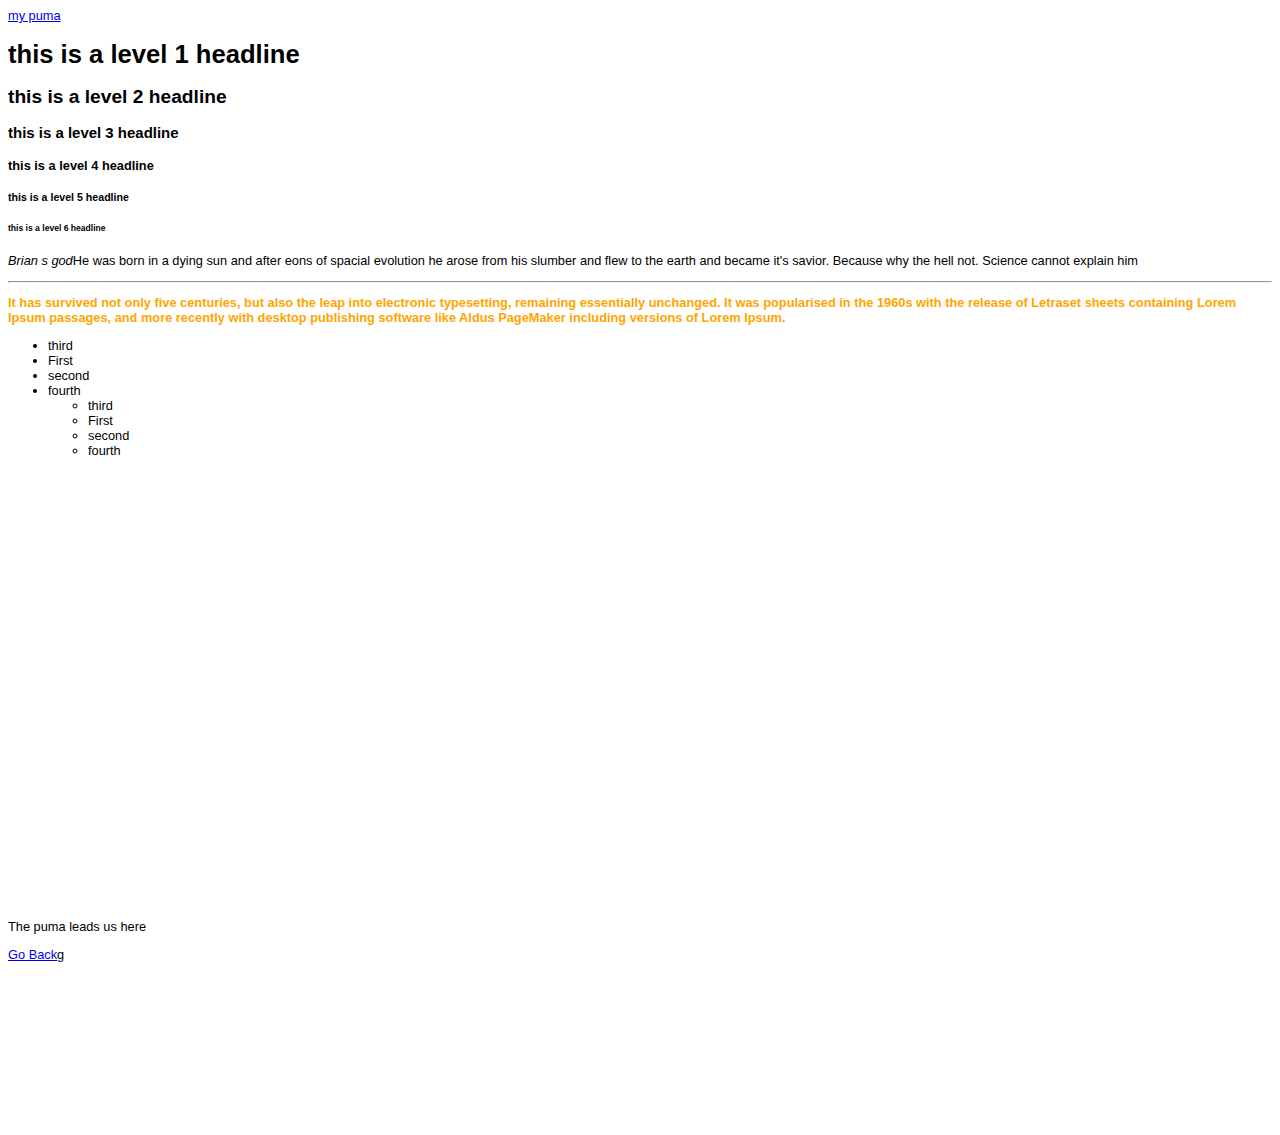
==== index.html @ 35cdbc00 "wuddup" ====
<!doctype html>
<html>
	<head>
		<meta charset="utf8" />
		<title></title>
		<link rel="stylesheet" type="text/css" href="main.css" />
	</head>
	<body>
        <a href="#puma_the_doge" id="my_link">my puma</a>
	<h1>
        this is a level 1 headline
        </h1>
        <h2>
        this is a level 2 headline
        </h2><h3>
        this is a level 3 headline
        </h3><h4>
        this is a level 4 headline
        </h4><h5>
        this is a level 5 headline
        </h5><h6>
        this is a level 6 headline
        </h6>
        <p>
       <em> Brian s god</em>He was born in a dying sun and after eons of spacial evolution he arose from his slumber and flew to the earth and became it's savior. Because why the hell not. Science cannot explain him
       <hr>
        <p>
        </p><strong>It has survived not only five centuries, but also the leap into electronic typesetting, remaining essentially unchanged. It was popularised in the 1960s with the release of Letraset sheets containing Lorem Ipsum passages, and more recently with desktop publishing software like Aldus PageMaker including versions of Lorem Ipsum.</strong>
        </p>
    </body>
</html>
<ul>
    <li>third</li>
    <li>First</li>
<li>second</li>
    <li>fourth</li><ul>
    <li>third</li>
    <li>First</li>
<li>second</li>
    <li>fourth</li>
</ul>
</ul>
<br><br><br><br><br><br><br><br><br><br><br><br><br><br><br><br><br><br><br><br><br><br><br><br><br><br><br><br><br>
<p id="puma_the_doge">
    The puma leads us here
</p>
<a href="#my_link">Go Back</a>g
<br><br><br><br><br><br><br><br><br><br><br><br>
---- main.css ----
body {
	font-size: 0.8em;
	font-family: arial, sans-serif;
    color:blu;
}
strong {
    color:orange;


}
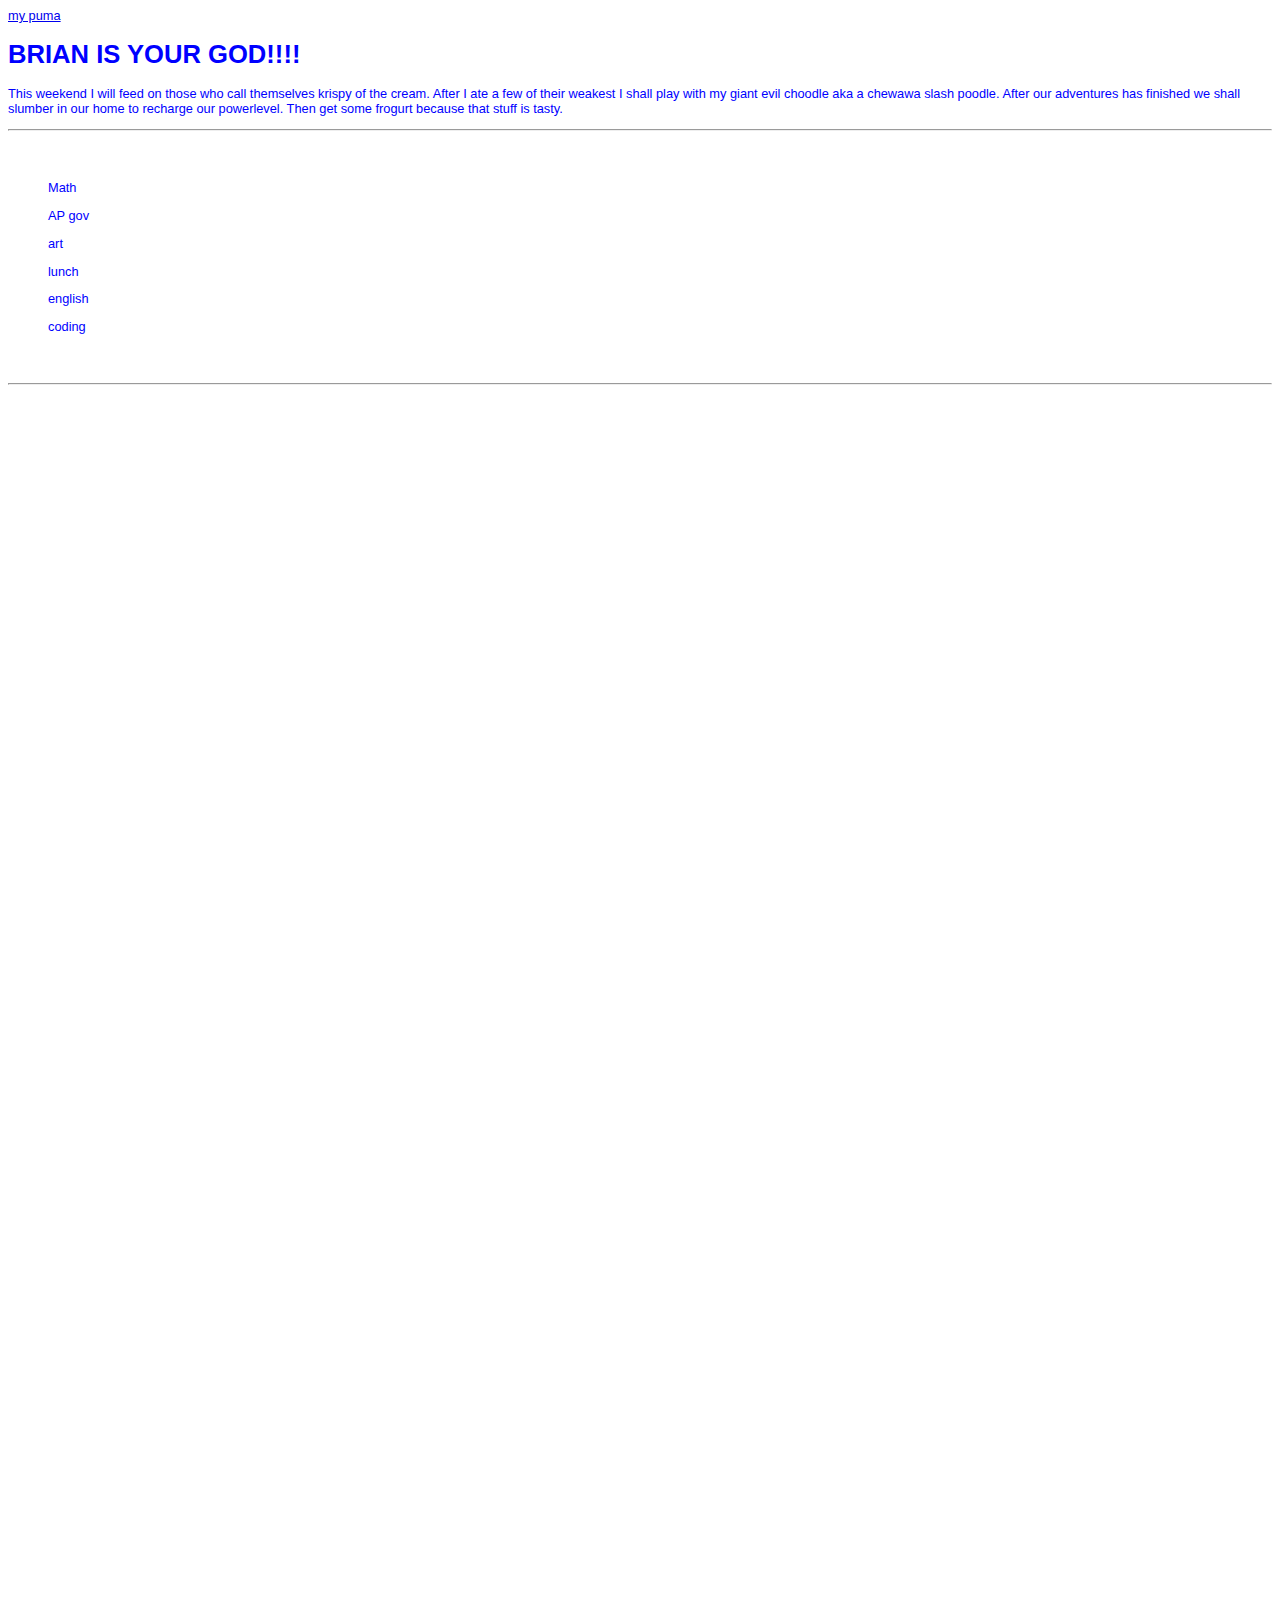
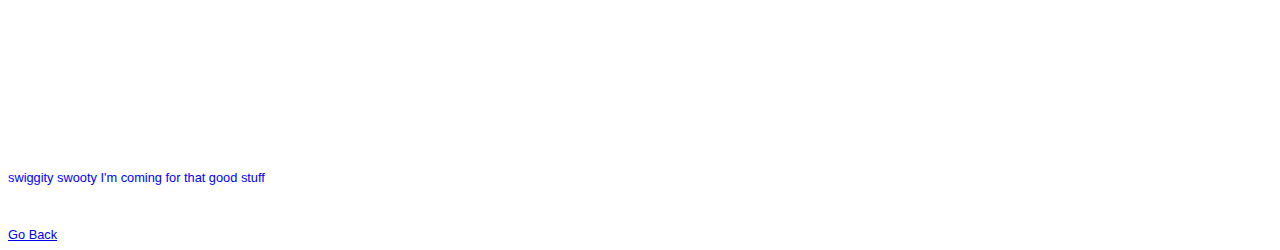
==== commit 4319ff95: "SWIGGITY" ====
--- a/index.html
+++ b/index.html
@@ -1,48 +1,26 @@
 <!doctype html>
-<html>
-	<head>
-		<meta charset="utf8" />
-		<title></title>
-		<link rel="stylesheet" type="text/css" href="main.css" />
-	</head>
-	<body>
-        <a href="#puma_the_doge" id="my_link">my puma</a>
-	<h1>
-        this is a level 1 headline
-        </h1>
-        <h2>
-        this is a level 2 headline
-        </h2><h3>
-        this is a level 3 headline
-        </h3><h4>
-        this is a level 4 headline
-        </h4><h5>
-        this is a level 5 headline
-        </h5><h6>
-        this is a level 6 headline
-        </h6>
-        <p>
-       <em> Brian s god</em>He was born in a dying sun and after eons of spacial evolution he arose from his slumber and flew to the earth and became it's savior. Because why the hell not. Science cannot explain him
-       <hr>
-        <p>
-        </p><strong>It has survived not only five centuries, but also the leap into electronic typesetting, remaining essentially unchanged. It was popularised in the 1960s with the release of Letraset sheets containing Lorem Ipsum passages, and more recently with desktop publishing software like Aldus PageMaker including versions of Lorem Ipsum.</strong>
-        </p>
-    </body>
-</html>
-<ul>
-    <li>third</li>
-    <li>First</li>
-<li>second</li>
-    <li>fourth</li><ul>
-    <li>third</li>
-    <li>First</li>
-<li>second</li>
-    <li>fourth</li>
-</ul>
-</ul>
-<br><br><br><br><br><br><br><br><br><br><br><br><br><br><br><br><br><br><br><br><br><br><br><br><br><br><br><br><br>
-<p id="puma_the_doge">
-    The puma leads us here
-</p>
-<a href="#my_link">Go Back</a>g
-<br><br><br><br><br><br><br><br><br><br><br><br>+<html lang="en">
+  <head>
+    <meta charset="utf8" />
+    <title>PUMAS GOD TIER LAND OF WONDERMENT</title>
+    <link rel="stylesheet" type="text/css" href="main.css" />
+  </head>
+  <body>
+      <a href="PUMAS_GOD_TIER_LAND_OF_WONDERMENT" id="my_link">my puma</a>
+      <h1>BRIAN IS YOUR GOD!!!!</h1>
+      <p>This weekend I will feed on those who call themselves krispy of the cream. After I ate a few of their weakest I shall play with my giant evil choodle aka a chewawa slash poodle. After our adventures has finished we shall slumber in our home to recharge our powerlevel. Then get some frogurt because that stuff is tasty.</p>
+      <hr>
+      <br><br>
+      <ul>Math</ul>
+      <ul>AP gov</ul>
+      <ul>art</ul>
+      <ul>lunch</ul>
+      <ul>english</ul>
+      <ul>coding</ul>
+      <br><br>
+      <hr>
+      <br><br><br><br><br><br><br><br><br><br><br><br><br><br><br><br><br><br><br><br><br><br><br><br><br><br><br><br><br><br><br><br><br><br><br><br><br><br><br><br><br><br><br><br><br><br><br><br><br><br><br><br><br><br><br><br><br><br><br><br><br><br><br><br><br><br><br><br><br><br><br><br><br><br><br><br><br><br><br><br><br><br><br><br><br><br><br><br><br><br><br>
+      <p>swiggity swooty I'm coming for that good stuff</p>
+      <br><br><a href="#my_link">Go Back</a>
+  </body>
+</html>--- a/main.css
+++ b/main.css
@@ -1,7 +1,7 @@
 body {
 	font-size: 0.8em;
 	font-family: arial, sans-serif;
-    color:blu;
+    color:blue;
 }
 strong {
     color:orange;
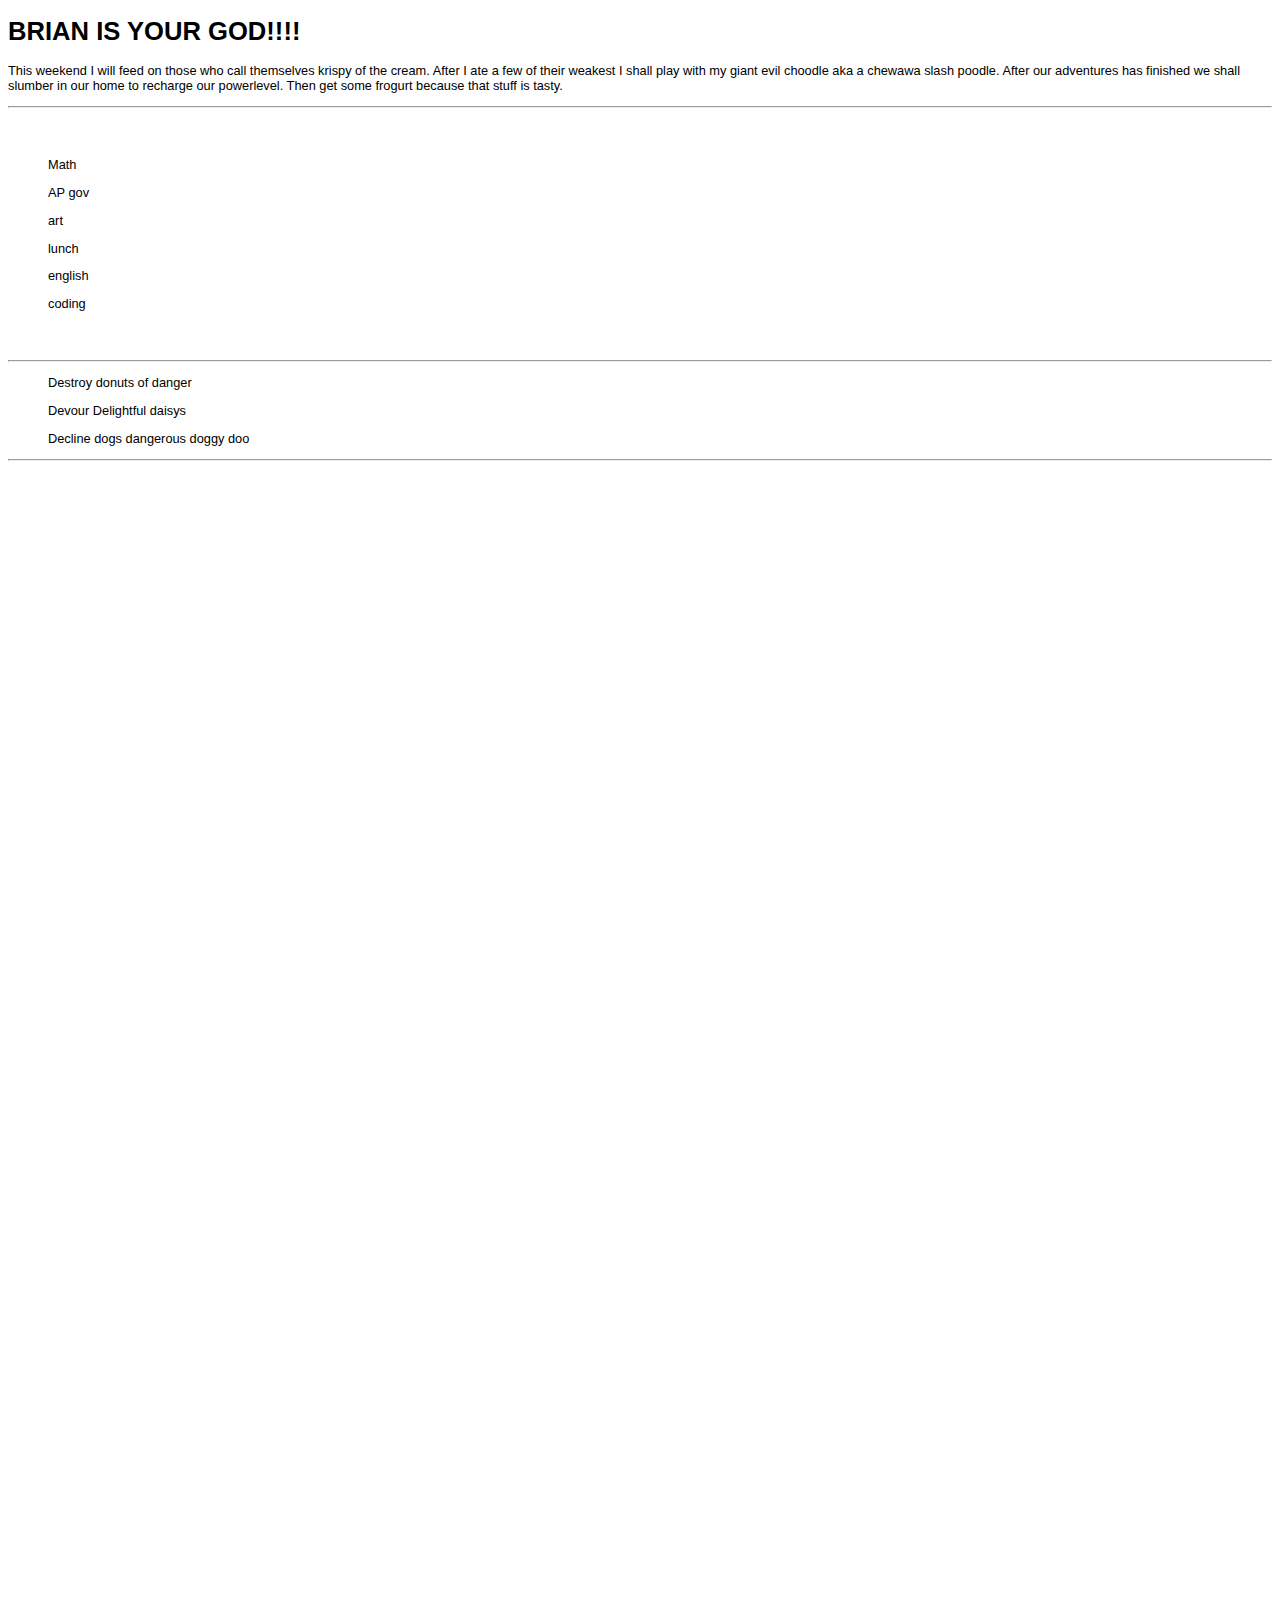
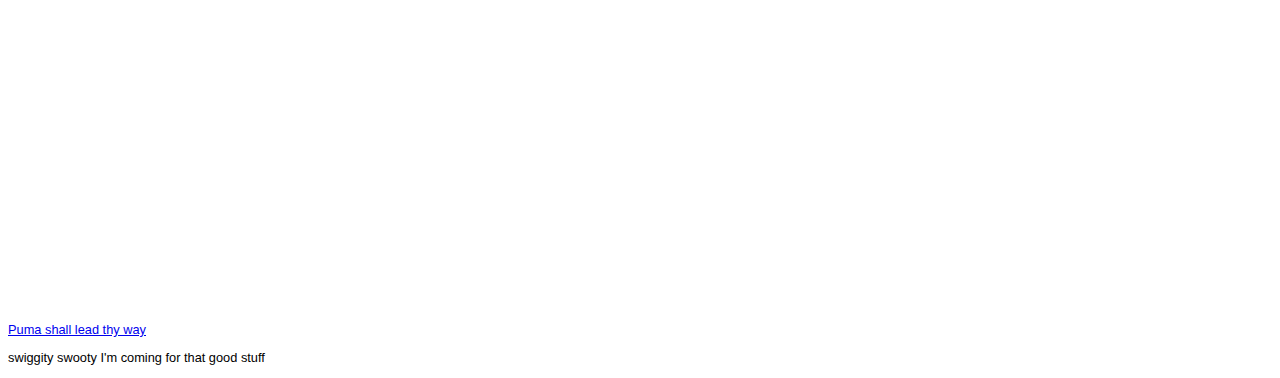
==== commit 9c666a53: "swiggity swooty I'm coming for that grade" ====
--- a/index.html
+++ b/index.html
@@ -6,7 +6,7 @@
     <link rel="stylesheet" type="text/css" href="main.css" />
   </head>
   <body>
-      <a href="PUMAS_GOD_TIER_LAND_OF_WONDERMENT" id="my_link">my puma</a>
+      <a href="PUMAS_GOD_TIER_LAND_OF_WONDERMENT" id="my_link"></a>
       <h1>BRIAN IS YOUR GOD!!!!</h1>
       <p>This weekend I will feed on those who call themselves krispy of the cream. After I ate a few of their weakest I shall play with my giant evil choodle aka a chewawa slash poodle. After our adventures has finished we shall slumber in our home to recharge our powerlevel. Then get some frogurt because that stuff is tasty.</p>
       <hr>
@@ -19,8 +19,12 @@
       <ul>coding</ul>
       <br><br>
       <hr>
+      <ol>Destroy donuts of danger</ol>
+      <ol>Devour Delightful daisys</ol>
+      <ol>Decline dogs dangerous doggy doo</ol>
+      <hr>
       <br><br><br><br><br><br><br><br><br><br><br><br><br><br><br><br><br><br><br><br><br><br><br><br><br><br><br><br><br><br><br><br><br><br><br><br><br><br><br><br><br><br><br><br><br><br><br><br><br><br><br><br><br><br><br><br><br><br><br><br><br><br><br><br><br><br><br><br><br><br><br><br><br><br><br><br><br><br><br><br><br><br><br><br><br><br><br><br><br><br><br>
+      <br><br><br><br><br><br><a href="#my_link">Puma shall lead thy way</a>
       <p>swiggity swooty I'm coming for that good stuff</p>
-      <br><br><a href="#my_link">Go Back</a>
   </body>
 </html>--- a/main.css
+++ b/main.css
@@ -1,10 +1,10 @@
 body {
 	font-size: 0.8em;
 	font-family: arial, sans-serif;
-    color:blue;
+    color:;
 }
 strong {
-    color:orange;
+    color:purple;
 
 
 }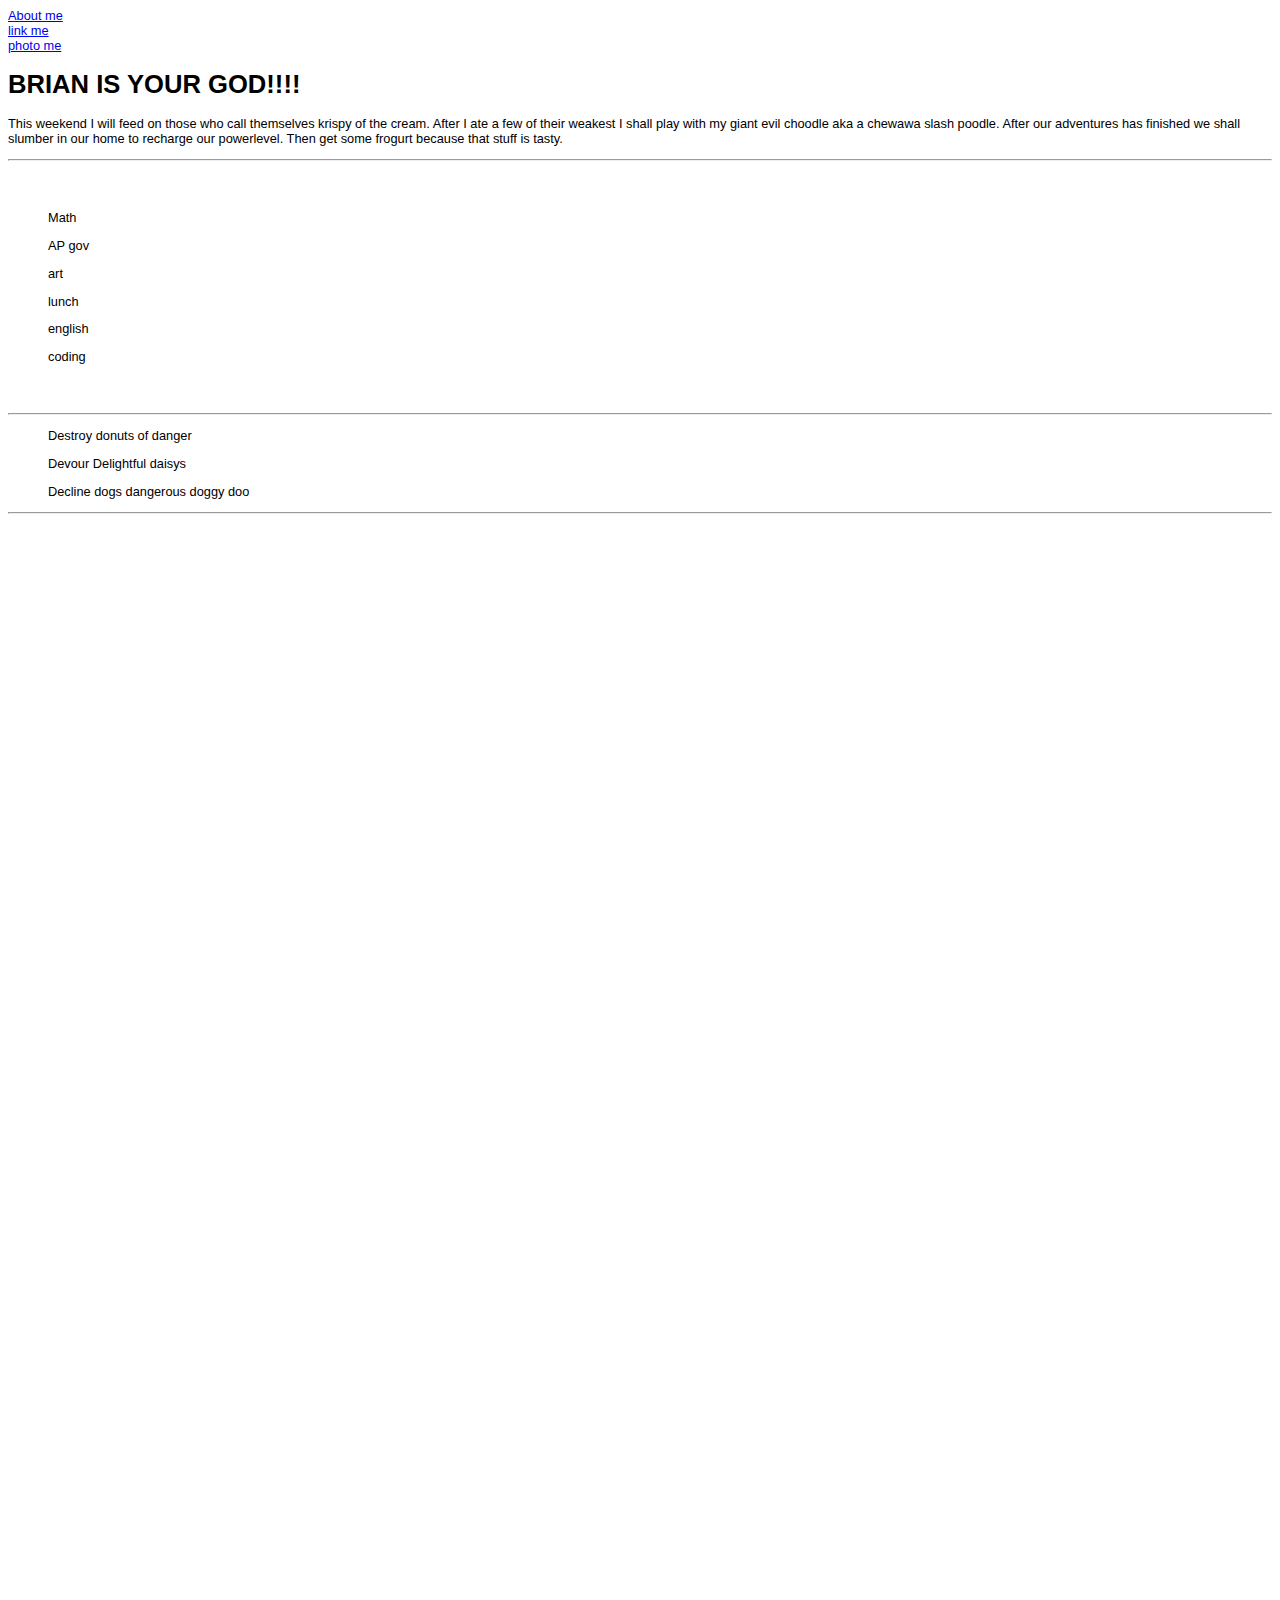
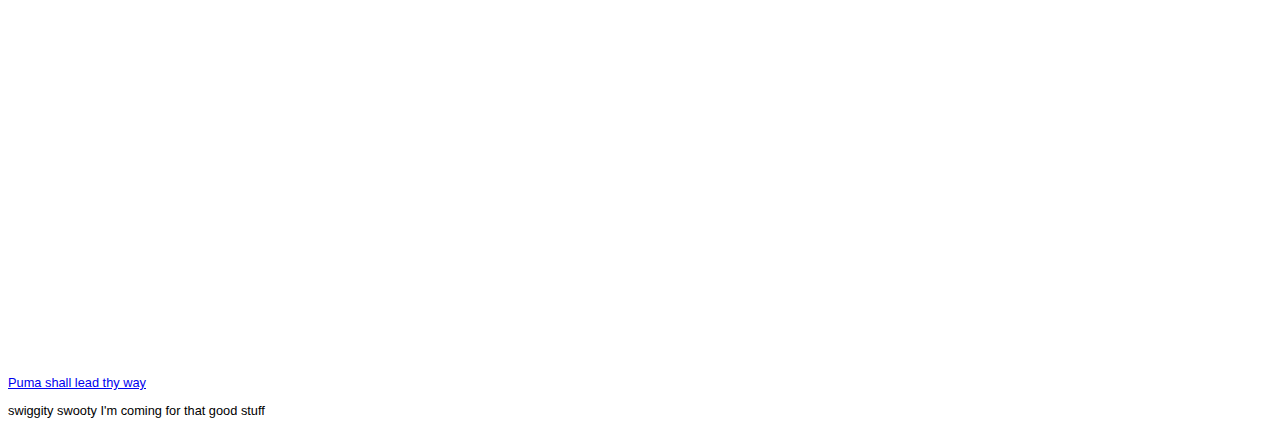
==== commit f8515629: "finally back" ====
--- a/index.html
+++ b/index.html
@@ -6,6 +6,15 @@
     <link rel="stylesheet" type="text/css" href="main.css" />
   </head>
   <body>
+      <nav id="navigation">
+          <a href="about.html">About me</a>
+      </nav>
+       <nav id="navigation">
+      	<a href="links.html">link me</a>
+      </nav>
+       <nav id="navigation">
+      	<a href="photos.html">photo me</a>
+      </nav>
       <a href="PUMAS_GOD_TIER_LAND_OF_WONDERMENT" id="my_link"></a>
       <h1>BRIAN IS YOUR GOD!!!!</h1>
       <p>This weekend I will feed on those who call themselves krispy of the cream. After I ate a few of their weakest I shall play with my giant evil choodle aka a chewawa slash poodle. After our adventures has finished we shall slumber in our home to recharge our powerlevel. Then get some frogurt because that stuff is tasty.</p>
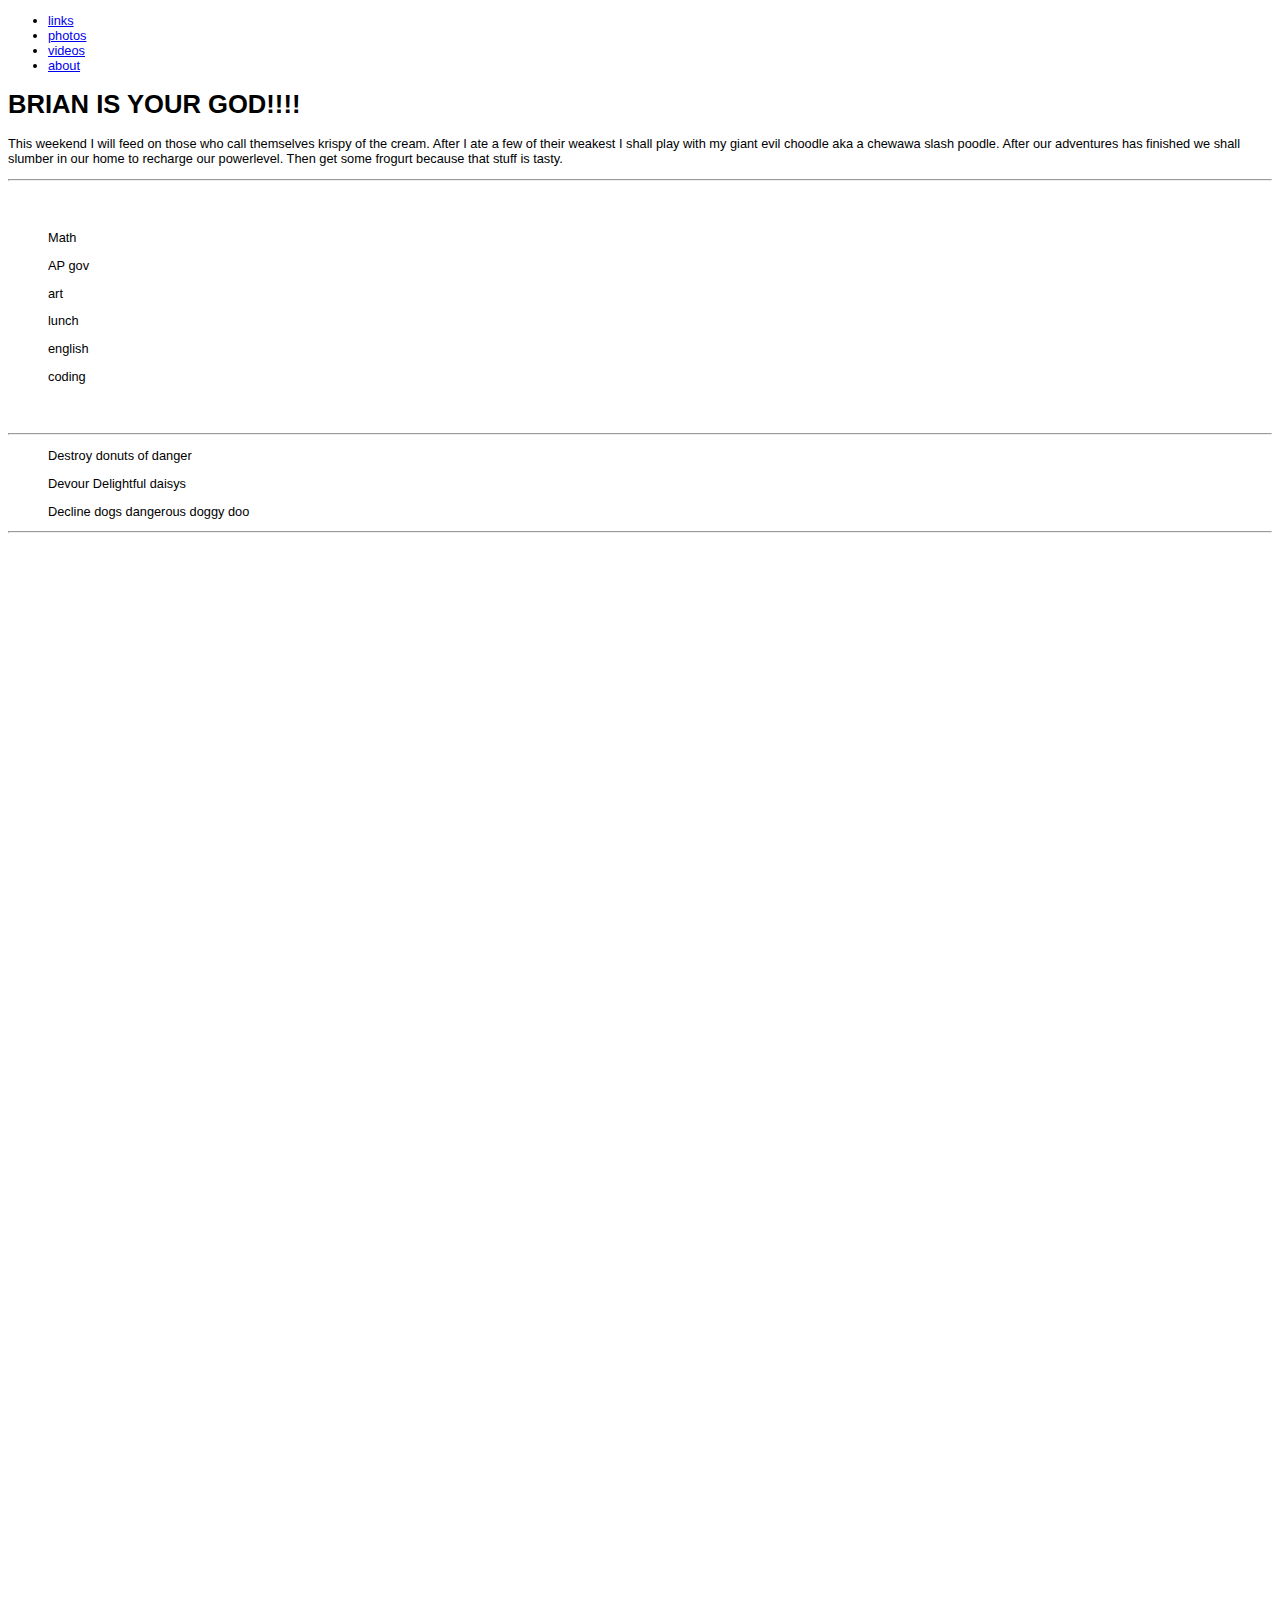
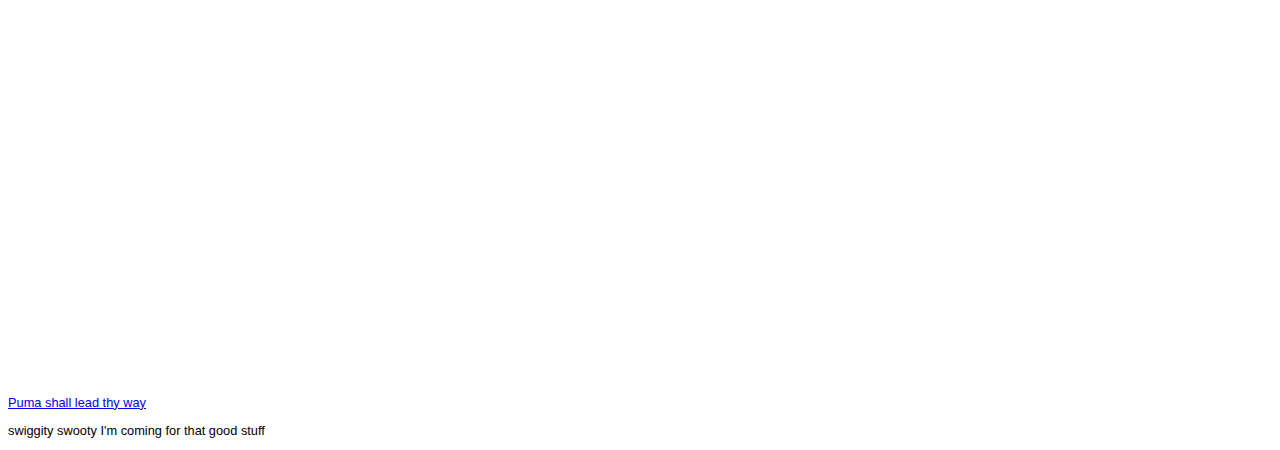
==== commit ce8f1847: "sup" ====
--- a/index.html
+++ b/index.html
@@ -6,15 +6,14 @@
     <link rel="stylesheet" type="text/css" href="main.css" />
   </head>
   <body>
-      <nav id="navigation">
-          <a href="about.html">About me</a>
-      </nav>
-       <nav id="navigation">
-      	<a href="links.html">link me</a>
-      </nav>
-       <nav id="navigation">
-      	<a href="photos.html">photo me</a>
-      </nav>
+    <nav id="navigation">
+	<ul>
+        <li><a href="links.html">links</a></li>
+        <li><a href="photos.html">photos</a></li>
+        <li><a href="video.html">videos</a></li>
+        <li><a href="about.">about</a></li>
+    </ul>
+</nav>
       <a href="PUMAS_GOD_TIER_LAND_OF_WONDERMENT" id="my_link"></a>
       <h1>BRIAN IS YOUR GOD!!!!</h1>
       <p>This weekend I will feed on those who call themselves krispy of the cream. After I ate a few of their weakest I shall play with my giant evil choodle aka a chewawa slash poodle. After our adventures has finished we shall slumber in our home to recharge our powerlevel. Then get some frogurt because that stuff is tasty.</p>
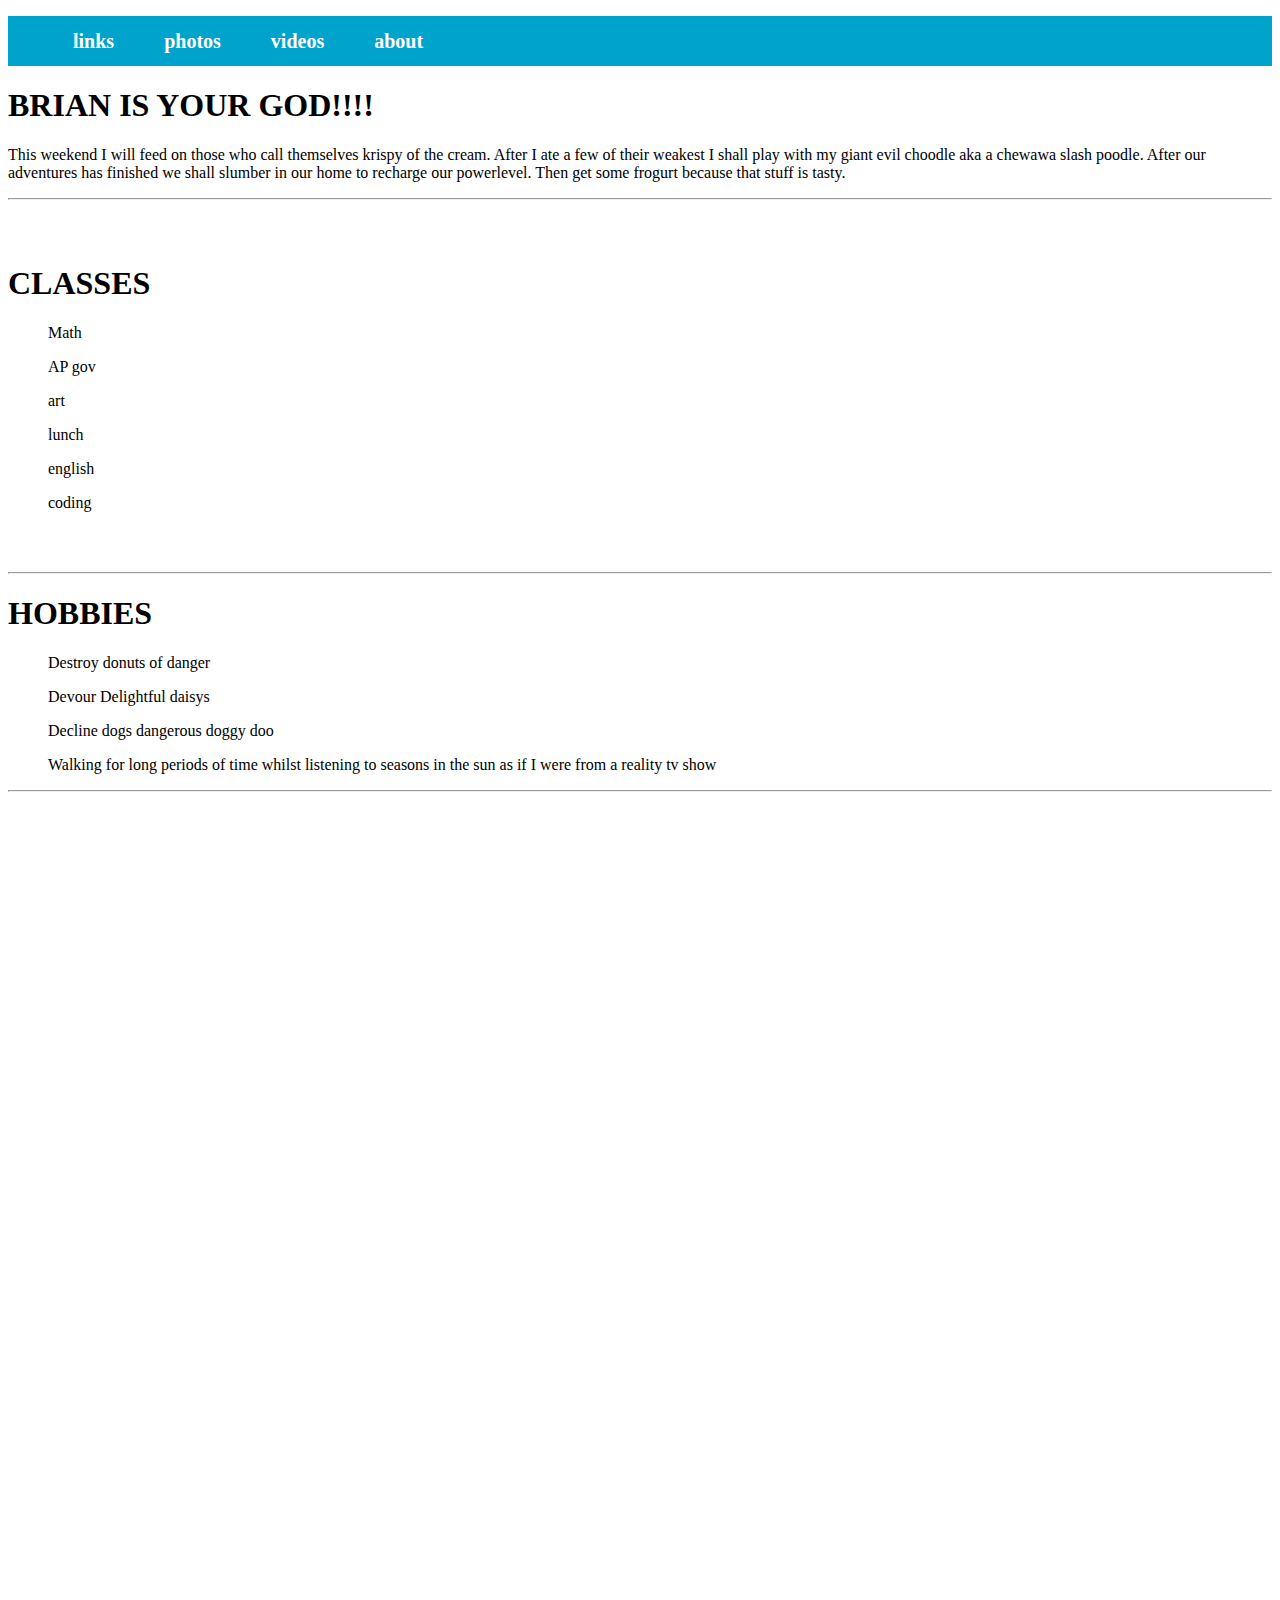
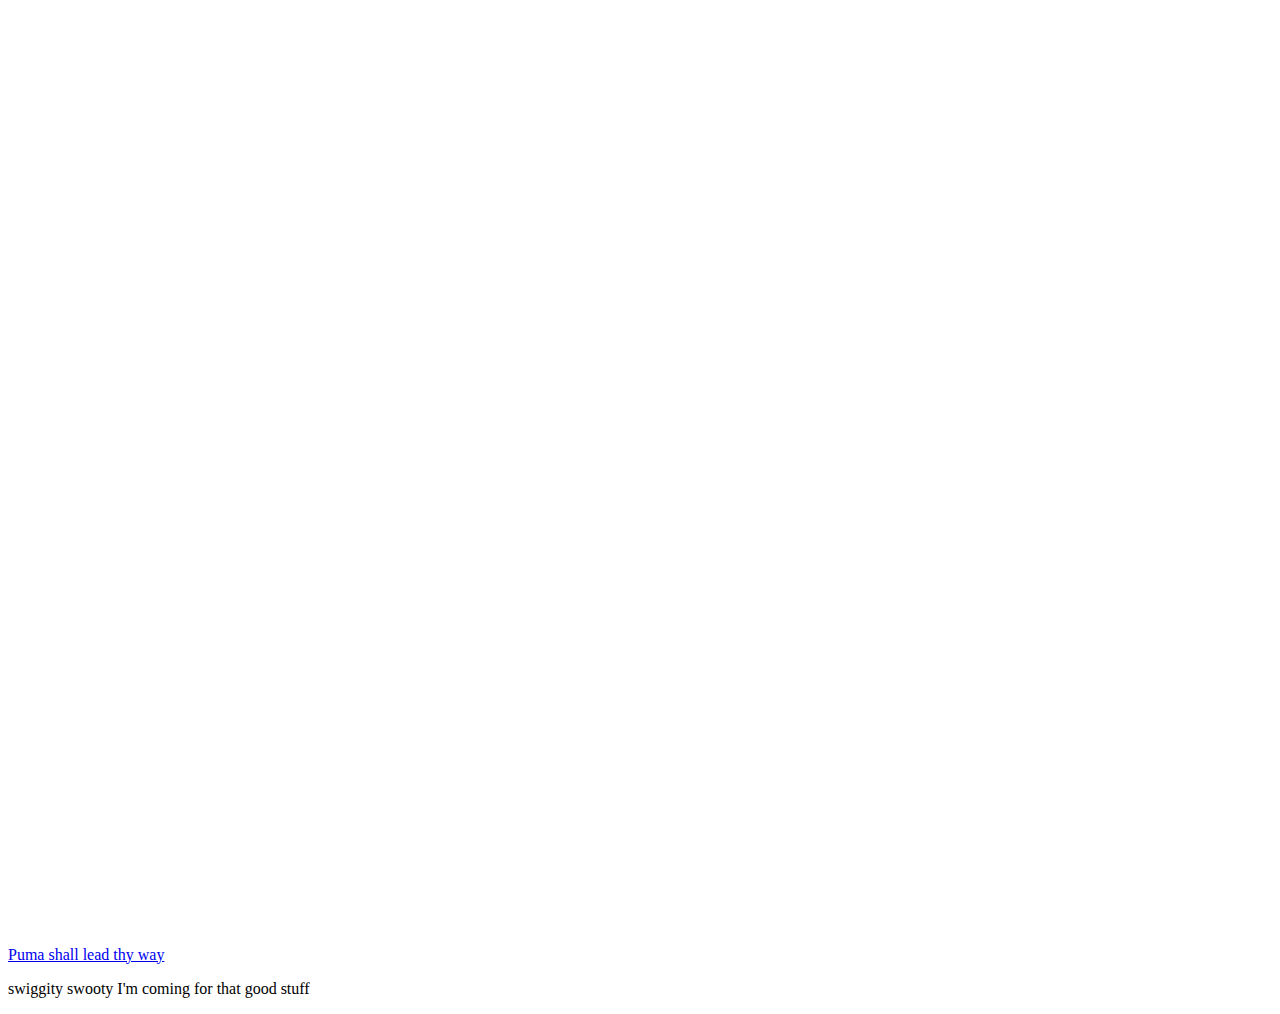
==== commit 724a390d: "wuddup my wigga" ====
--- a/index.html
+++ b/index.html
@@ -6,12 +6,12 @@
     <link rel="stylesheet" type="text/css" href="main.css" />
   </head>
   <body>
-    <nav id="navigation">
+    <nav class="page-navigation" id="navigation">
 	<ul>
         <li><a href="links.html">links</a></li>
         <li><a href="photos.html">photos</a></li>
         <li><a href="video.html">videos</a></li>
-        <li><a href="about.">about</a></li>
+        <li><a href="about.html">about</a></li>
     </ul>
 </nav>
       <a href="PUMAS_GOD_TIER_LAND_OF_WONDERMENT" id="my_link"></a>
@@ -19,6 +19,7 @@
       <p>This weekend I will feed on those who call themselves krispy of the cream. After I ate a few of their weakest I shall play with my giant evil choodle aka a chewawa slash poodle. After our adventures has finished we shall slumber in our home to recharge our powerlevel. Then get some frogurt because that stuff is tasty.</p>
       <hr>
       <br><br>
+      <h1>CLASSES</h1>
       <ul>Math</ul>
       <ul>AP gov</ul>
       <ul>art</ul>
@@ -27,9 +28,11 @@
       <ul>coding</ul>
       <br><br>
       <hr>
+      <h1>HOBBIES</h1>
       <ol>Destroy donuts of danger</ol>
       <ol>Devour Delightful daisys</ol>
       <ol>Decline dogs dangerous doggy doo</ol>
+      <ol>Walking for long periods of time whilst listening to seasons in the sun as if I were from a reality tv show</ol>
       <hr>
       <br><br><br><br><br><br><br><br><br><br><br><br><br><br><br><br><br><br><br><br><br><br><br><br><br><br><br><br><br><br><br><br><br><br><br><br><br><br><br><br><br><br><br><br><br><br><br><br><br><br><br><br><br><br><br><br><br><br><br><br><br><br><br><br><br><br><br><br><br><br><br><br><br><br><br><br><br><br><br><br><br><br><br><br><br><br><br><br><br><br><br>
       <br><br><br><br><br><br><a href="#my_link">Puma shall lead thy way</a>
--- a/main.css
+++ b/main.css
@@ -1,10 +1,25 @@
-body {
-	font-size: 0.8em;
-	font-family: arial, sans-serif;
-    color:;
+.page-navigation {
+   background-color: #00A3CC;
+    color:#FFF;
+    height: 50px;
 }
-strong {
-    color:purple;
 
+.page-navigation ul{ 
+	list-style:none;
+}
 
+.page-navigation ul li {
+	padding: 0 25px;
+    float: left;
+    line-height: 50px;
+}
+.page-navigation ul li a {
+	color:#FFF;
+    text-decoration: none;
+    font-weight: bold;
+    font-size:20px;
+}
+.page-navigation ul li a:hover{
+	color:#FF7519;
+    text-decoration: underline;
 }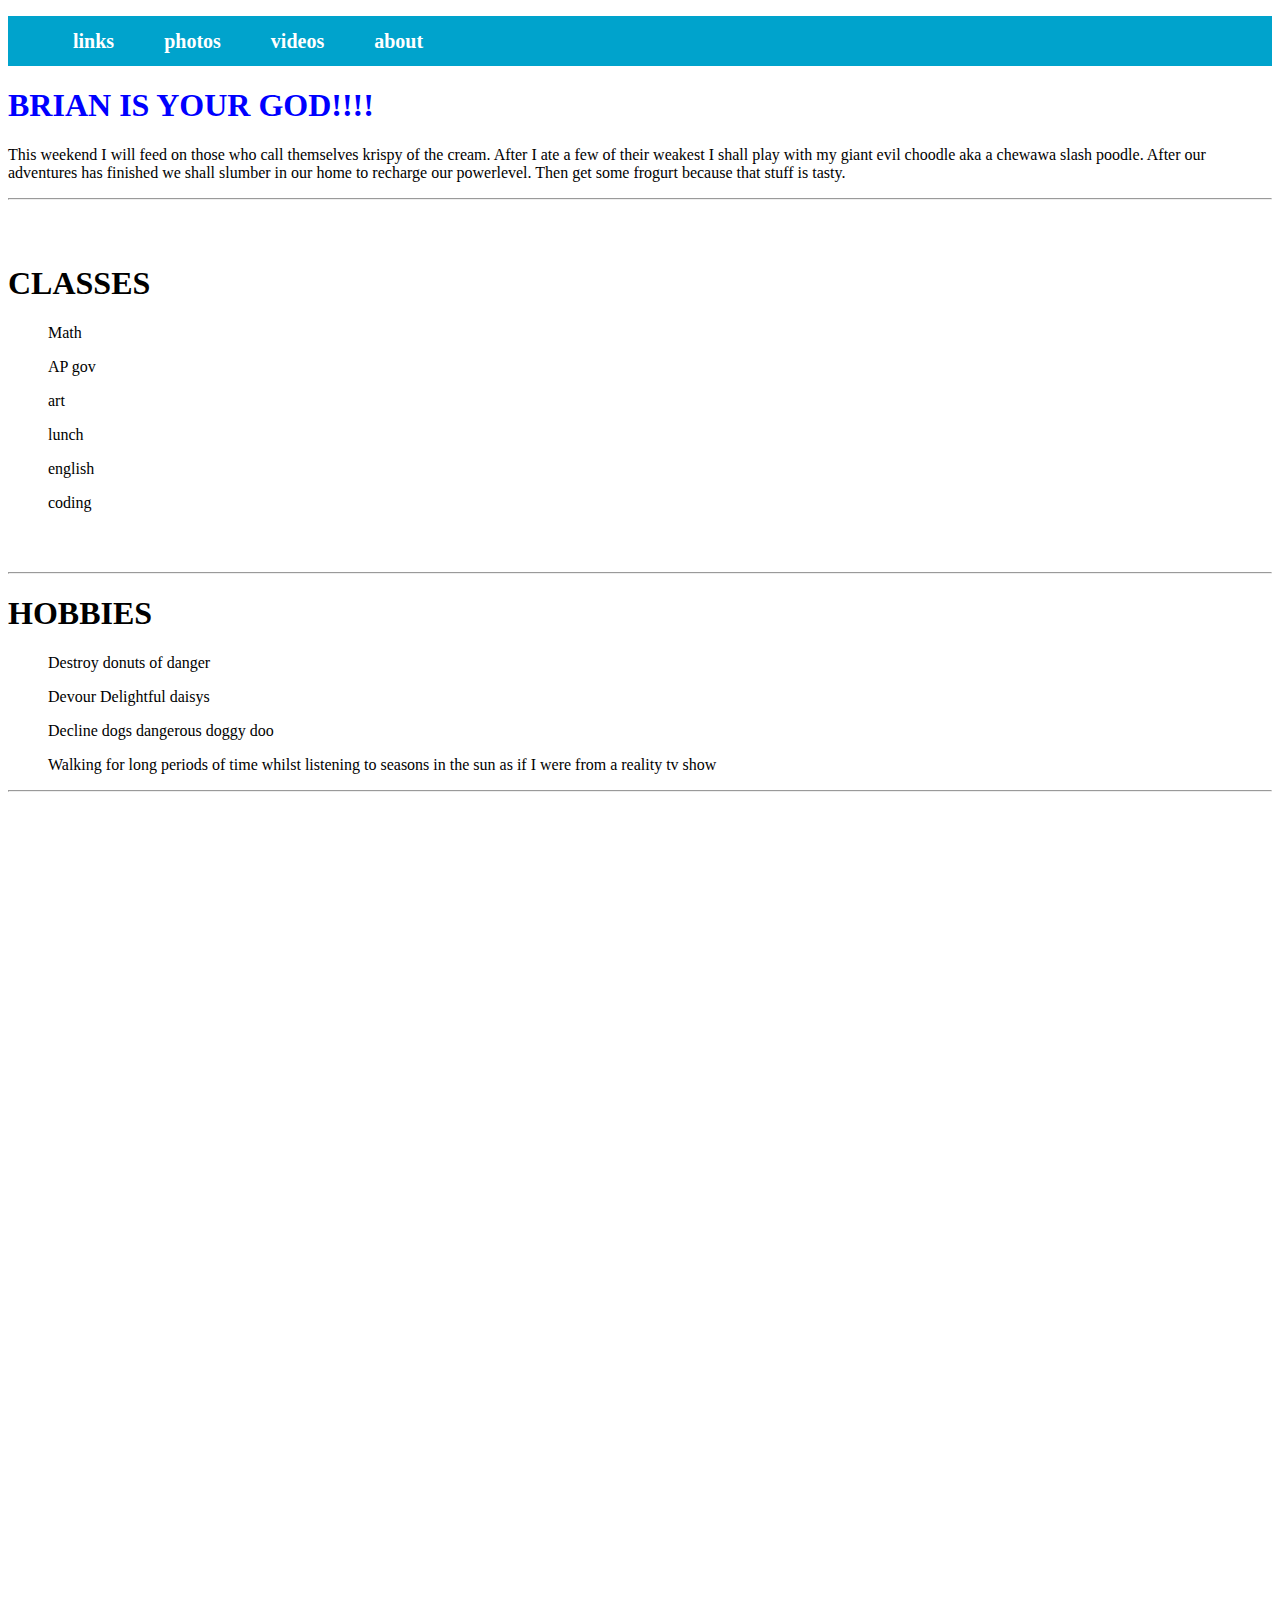
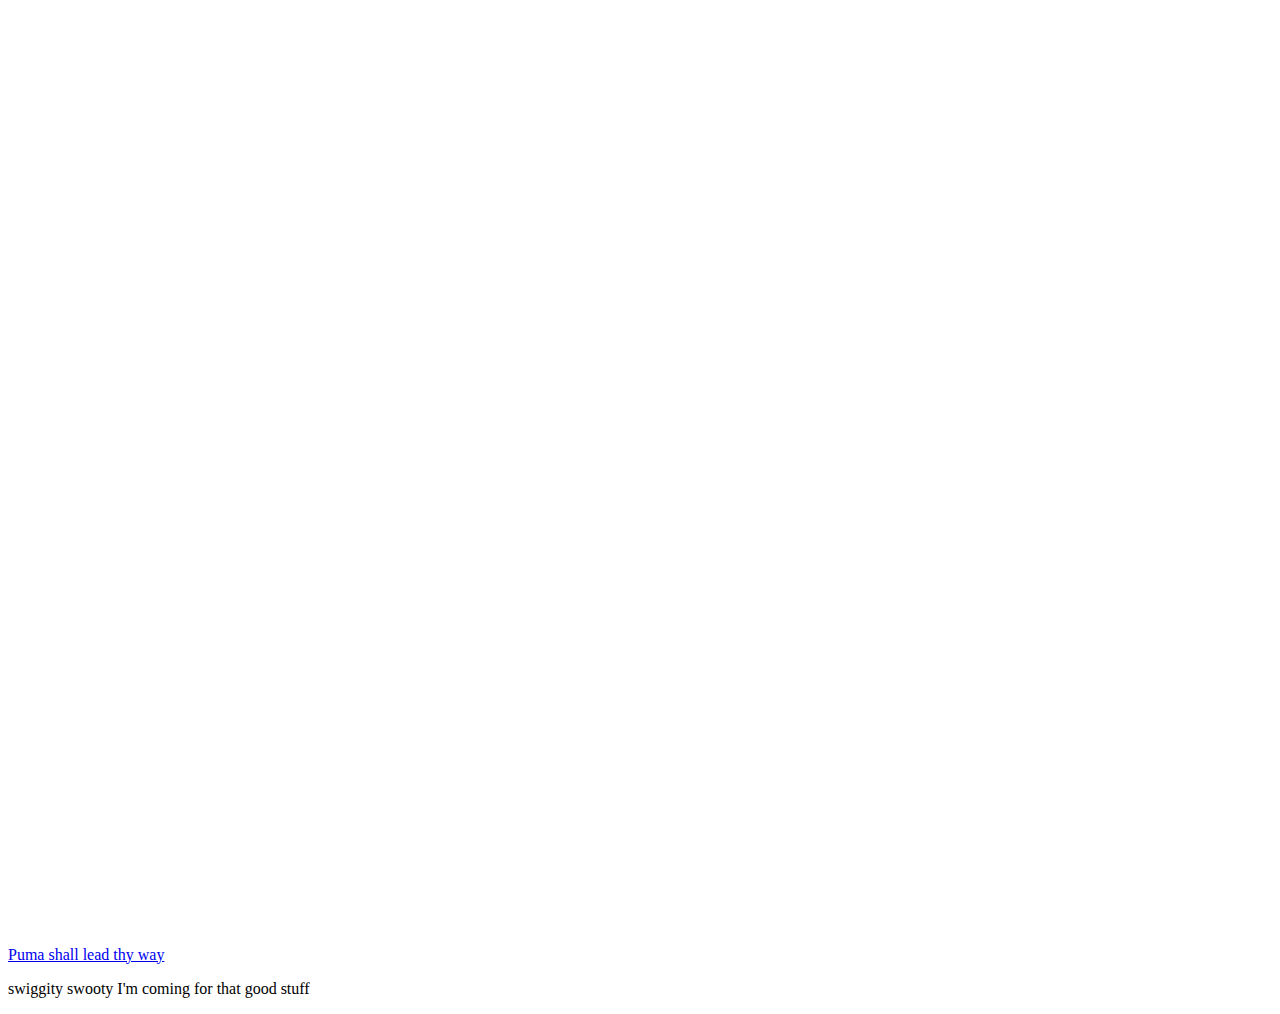
==== commit 1d90751b: "sup niqua" ====
--- a/index.html
+++ b/index.html
@@ -3,7 +3,7 @@
   <head>
     <meta charset="utf8" />
     <title>PUMAS GOD TIER LAND OF WONDERMENT</title>
-    <link rel="stylesheet" type="text/css" href="main.css" />
+    <link rel="stylesheet" type="text/css" href="css/main.css" />
   </head>
   <body>
     <nav class="page-navigation" id="navigation">
@@ -15,7 +15,7 @@
     </ul>
 </nav>
       <a href="PUMAS_GOD_TIER_LAND_OF_WONDERMENT" id="my_link"></a>
-      <h1>BRIAN IS YOUR GOD!!!!</h1>
+      <h1 class="index-title">BRIAN IS YOUR GOD!!!!</h1>
       <p>This weekend I will feed on those who call themselves krispy of the cream. After I ate a few of their weakest I shall play with my giant evil choodle aka a chewawa slash poodle. After our adventures has finished we shall slumber in our home to recharge our powerlevel. Then get some frogurt because that stuff is tasty.</p>
       <hr>
       <br><br>
--- a/css/main.css
+++ b/css/main.css
@@ -0,0 +1,37 @@
+.page-navigation {
+   background-color: #00A3CC;
+    color:#FFF;
+    height: 50px;
+}
+
+.page-navigation ul{ 
+	list-style:none;
+}
+
+.page-navigation ul li {
+	padding: 0 25px;
+    float: left;
+    line-height: 50px;
+}
+.page-navigation ul li a {
+	color:#FFF;
+    text-decoration: none;
+    font-weight: bold;
+    font-size:20px;
+}
+.page-navigation ul li a:hover{
+	color:#FF7519;
+    text-decoration: underline;
+}
+.index-title {
+    color:blue;
+}
+.index-title2 {
+    color:red;
+}
+.class2 ul li a{
+color:cyan;}
+.class2 ul li a:hover{
+color:green;
+    text-decoration:none;
+}
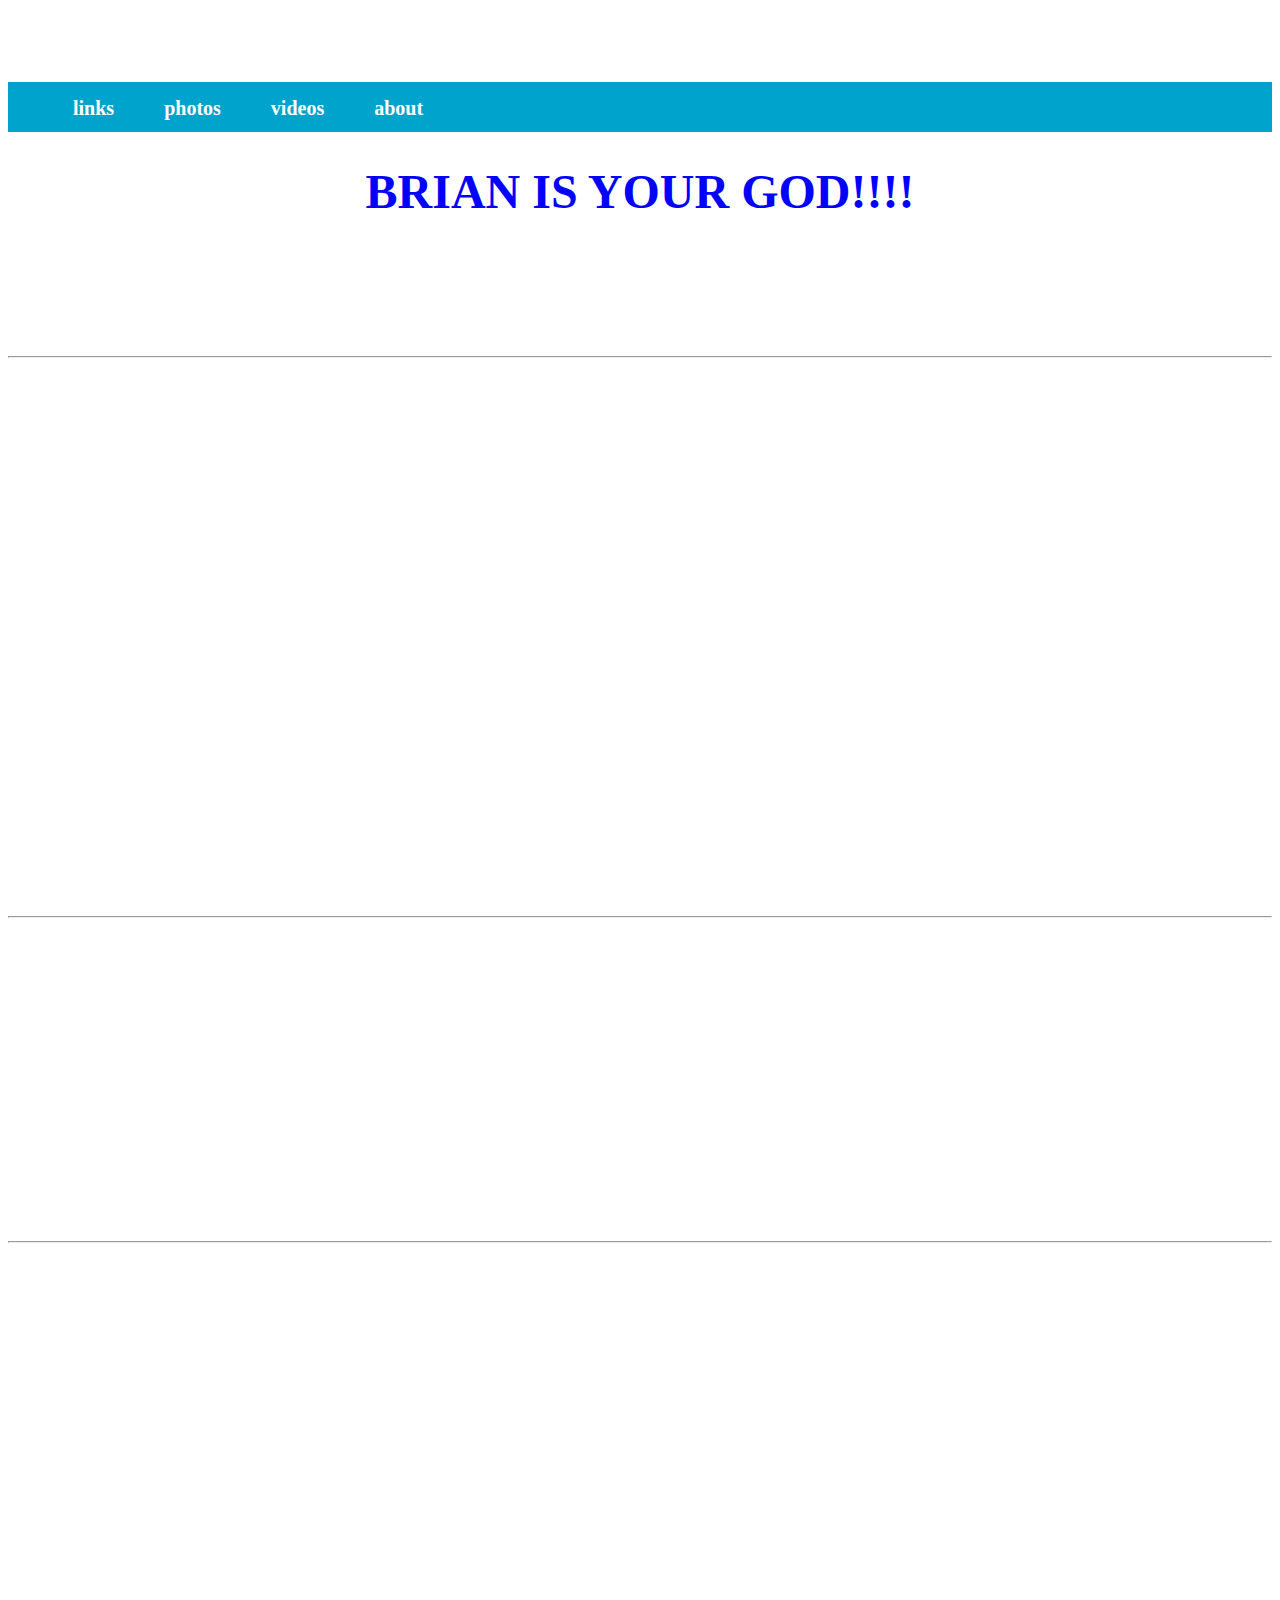
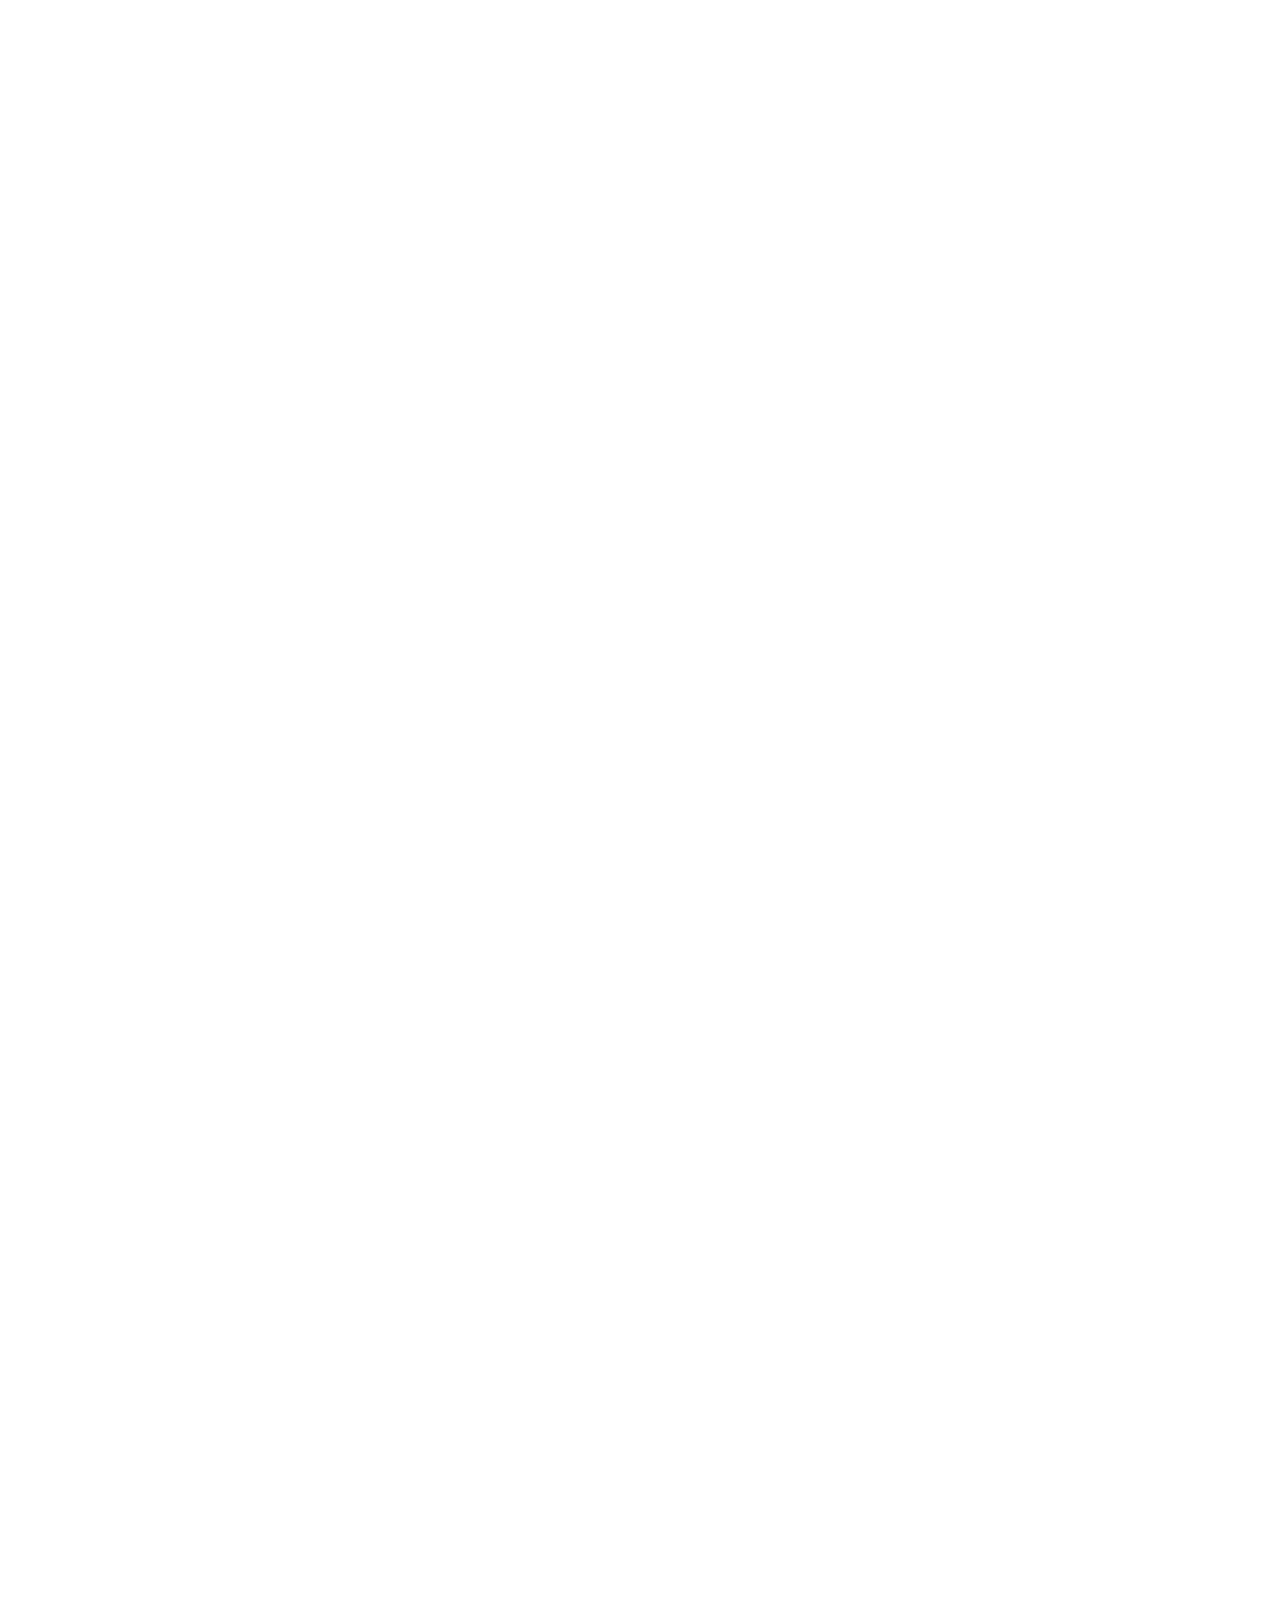
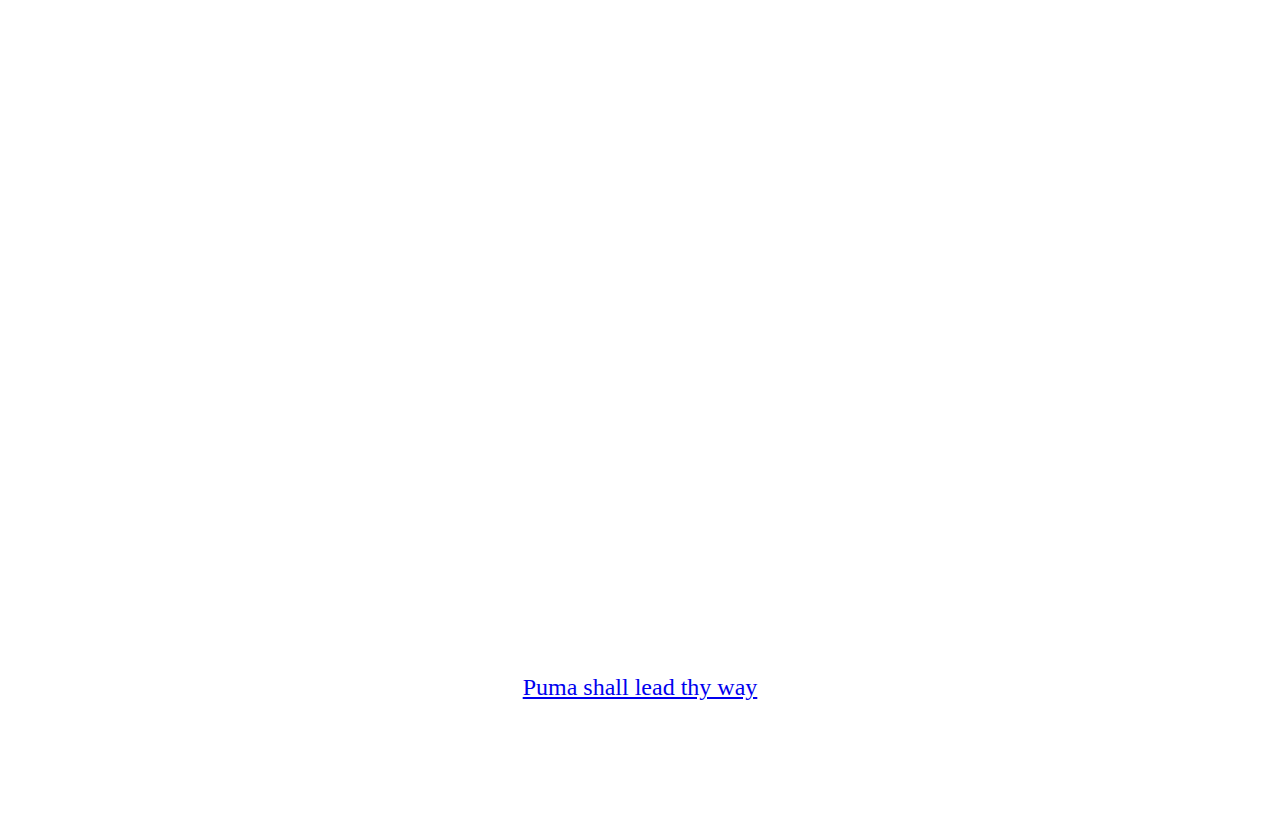
==== commit 90006827: "Remember to save BRIAN" ====
--- a/index.html
+++ b/index.html
@@ -6,6 +6,7 @@
     <link rel="stylesheet" type="text/css" href="css/main.css" />
   </head>
   <body>
+  <header class="main-header base">
     <nav class="page-navigation" id="navigation">
 	<ul>
         <li><a href="links.html">links</a></li>
@@ -37,5 +38,6 @@
       <br><br><br><br><br><br><br><br><br><br><br><br><br><br><br><br><br><br><br><br><br><br><br><br><br><br><br><br><br><br><br><br><br><br><br><br><br><br><br><br><br><br><br><br><br><br><br><br><br><br><br><br><br><br><br><br><br><br><br><br><br><br><br><br><br><br><br><br><br><br><br><br><br><br><br><br><br><br><br><br><br><br><br><br><br><br><br><br><br><br><br>
       <br><br><br><br><br><br><a href="#my_link">Puma shall lead thy way</a>
       <p>swiggity swooty I'm coming for that good stuff</p>
+      <footer class="main-footer base">
   </body>
 </html>--- a/css/main.css
+++ b/css/main.css
@@ -1,4 +1,5 @@
-.page-navigation {
+
+  .page-navigation {
    background-color: #00A3CC;
     color:#FFF;
     height: 50px;
@@ -35,3 +36,10 @@
 color:green;
     text-decoration:none;
 }
+
+.base{
+    padding-top: 50px;
+    color:#FFF;
+    text-align: center;
+    font-size: 24px;
+}